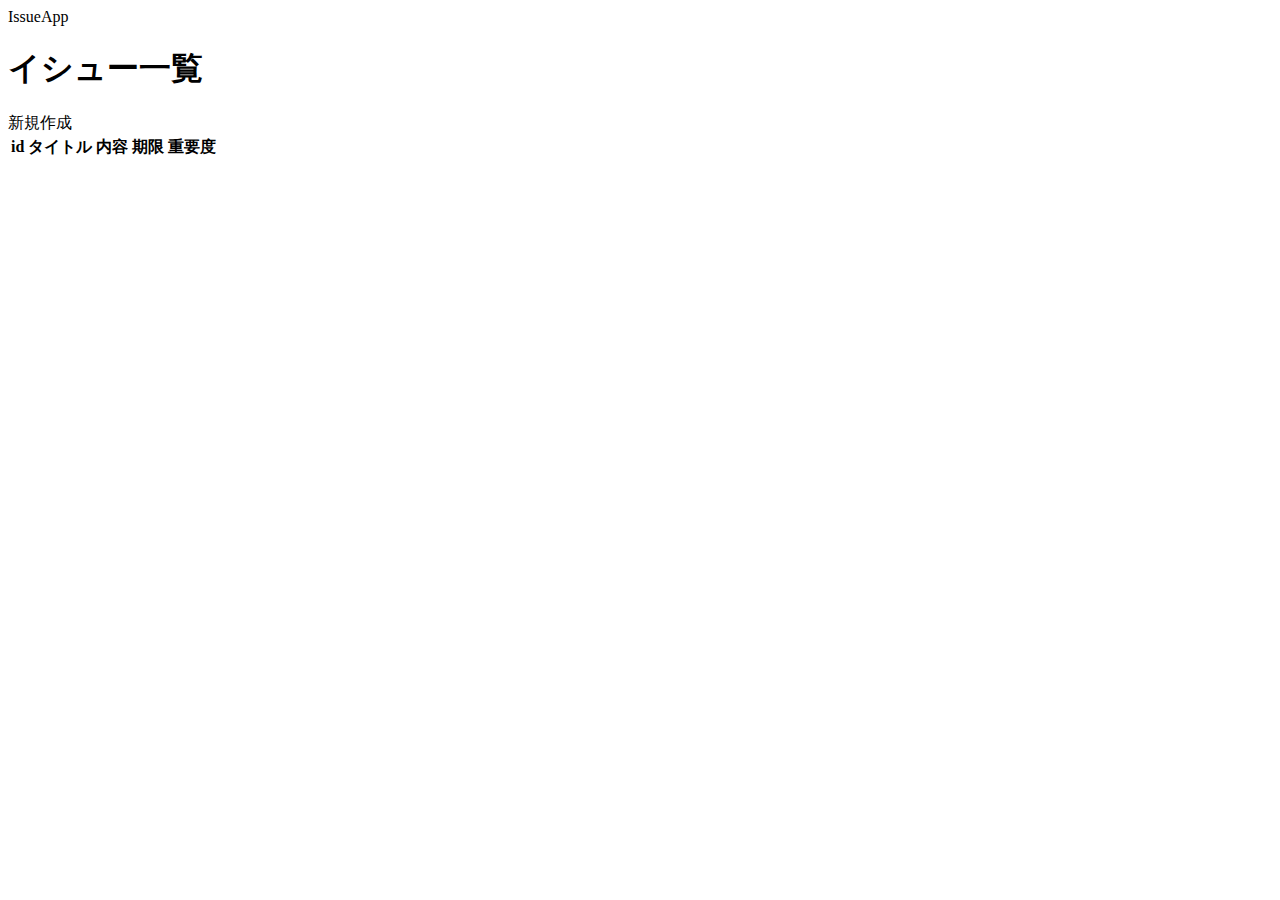
==== src/main/resources/templates/index.html @ a8b960d7 "一覧機能の実装完了 ①コントローラーの変更 ・ルートパスが指定された場合にメソッドが実行される ・イシュー全件のデータを「issueList」という変数に格納する ・issueListの中身は、リポジ" ====
<!DOCTYPE html>
<html xmlns:th="http://www.thymeleaf.org">
<head>
    <meta charset="UTF-8">
    <link rel="stylesheet" th:href="@{/css/style.css}" type="text/css">
    <title>Title</title>
</head>

<body>

<header>
    <a th:href="@{/}">IssueApp</a>
</header>

<div class="page-title">
    <h1>イシュー一覧</h1>
</div>

<div class="create-link">
    <a th:href="@{/issueForm}">新規作成</a>
</div>

<table class="issue-table">
    <tr>
        <th>id</th>
        <th>タイトル</th>
        <th>内容</th>
        <th>期限</th>
        <th>重要度</th>
    </tr>
    <form method="post">
        <tr th:each="issue:${issueList}">
            <td th:text="${issue.getId()}"></td>
            <td th:text="${issue.getTitle()}"></td>
            <td th:text="${issue.getContent()}"></td>
            <td th:text="${issue.getPeriod()}"></td>
            <td th:text="${issue.getImportance()}"></td>
        </tr>
    </form>
</table>

</body>
</html>
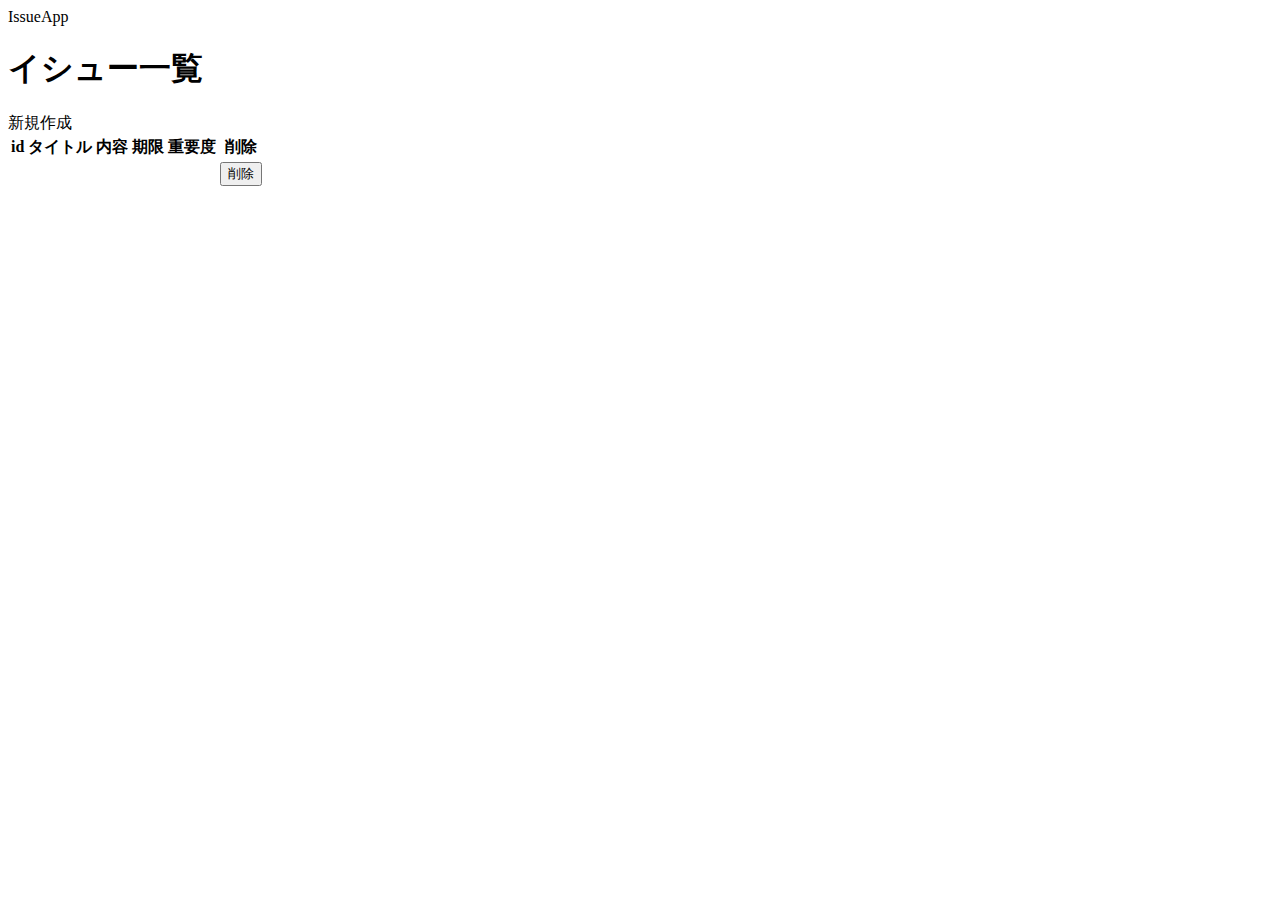
==== commit 3a0de70b: "削除機能実装" ====
--- a/src/main/resources/templates/index.html
+++ b/src/main/resources/templates/index.html
@@ -2,7 +2,7 @@
 <html xmlns:th="http://www.thymeleaf.org">
 <head>
     <meta charset="UTF-8">
-    <link rel="stylesheet" th:href="@{/css/style.css}" type="text/css">
+    <link th:href="@{/css/style.css}" rel="stylesheet" type="text/css">
     <title>Title</title>
 </head>
 
@@ -27,14 +27,16 @@
         <th>内容</th>
         <th>期限</th>
         <th>重要度</th>
+        <th class="header-delete">削除</th>
     </tr>
     <form method="post">
         <tr th:each="issue:${issueList}">
             <td th:text="${issue.getId()}"></td>
-            <td th:text="${issue.getTitle()}"></td>
+            <td><a th:text="${issue.getTitle()}" th:href="@{/issues/{id}(id=${issue.getId()})}"></a></td>
             <td th:text="${issue.getContent()}"></td>
             <td th:text="${issue.getPeriod()}"></td>
             <td th:text="${issue.getImportance()}"></td>
+            <td><button type="submit" th:formaction="@{/issues/{id}/delete(id=${issue.getId()})}">削除</button></td>
         </tr>
     </form>
 </table>
